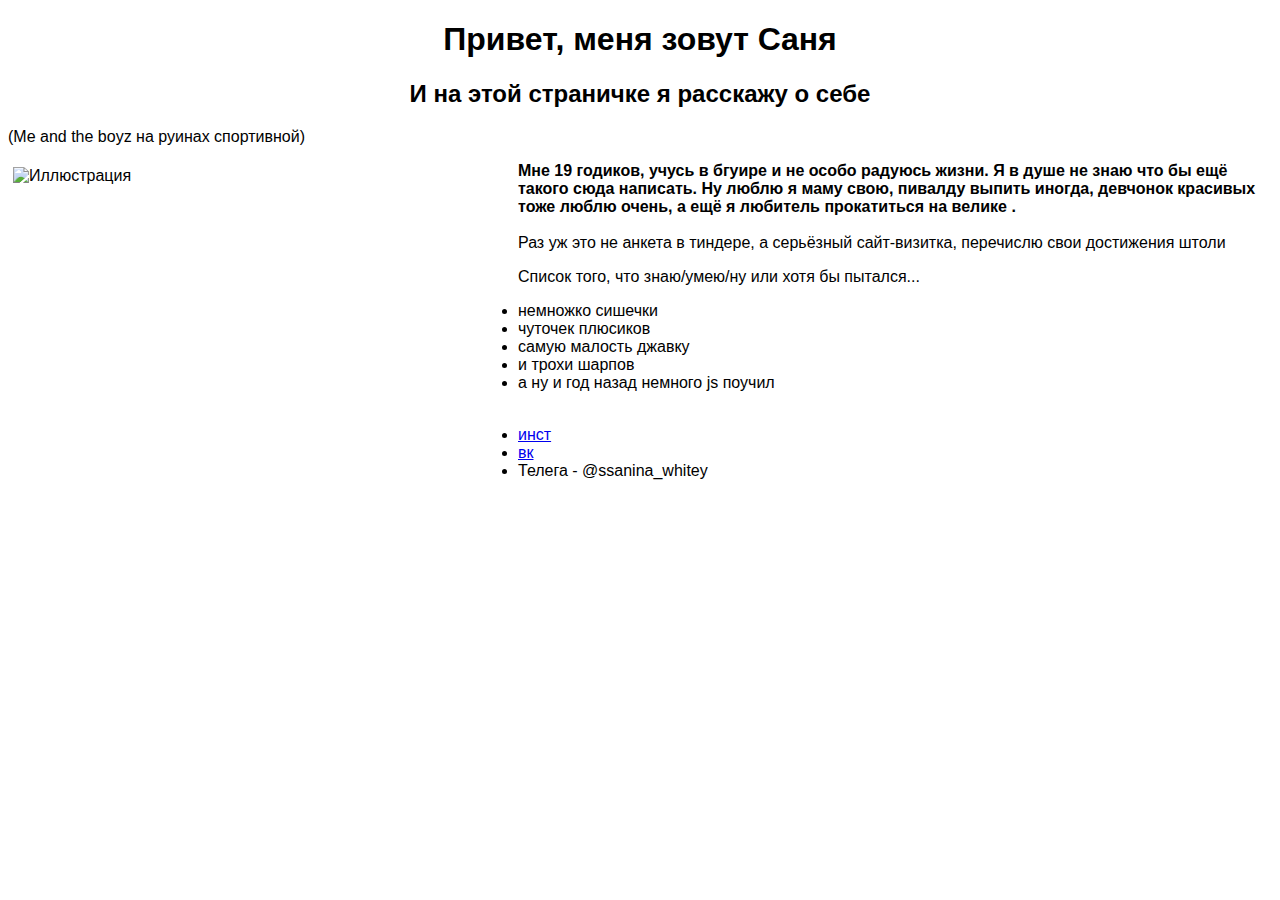
==== files/site1/index.html @ 6db91bd4 "added index.html" ====
<!DOCTYPE html>
<html lang="en">
<head>
    <meta charset="UTF-8">
    <meta name="viewport"  initial-scale=1.0">
        <link rel="stylesheet" href="style.css">
    <title>Моя визитка</title>
 
</head>
<body     class="site"  style="font-family:Arial, Verdana, sans-serif">
    <header>

<h1 align="center">Привет, меня зовут Cаня</h1>
<h2 align="center">И на этой страничке я расскажу о себе</h2>

    </header>

 
<p>(Me and the boyz на руинах спортивной)</p>
    
        <p class="aboutMe" ><img src="images\me_and_the_boyz.png" width="500px" height="500" alt="Иллюстрация" align="left" vspace="5" hspace="5">
     
           <b> Мне 19 годиков, учусь в бгуире и не особо радуюсь жизни.
            Я в душе не знаю что бы ещё такого сюда написать.
            Ну люблю я маму свою, пивалду выпить иногда, девчонок красивых тоже люблю очень, а ещё я любитель прокатиться на велике .</b>
            

            <br>
            <br> Раз уж это не анкета в тиндере, а серьёзный сайт-визитка, перечислю свои достижения штоли

            </p>






<p class="list1">Список того, что знаю/умею/ну или хотя бы пытался...</p>
<ul class="ul1">
<li >немножко сишечки</li>
<li >чуточек плюсиков   </li>
<li >самую малость джавку   </li>
<li >и трохи шарпов    </li>
<li >а ну и год назад немного js поучил</li>
</ul>


<footer>
    <ul>
        <br>
    <li><a href=https://www.instagram.com/ssanina_whitey/>инст</a></li> 
    <li> <a href=https://vk.com/i_bal_was_rawt>вк</a></li>
    <li>Телега - @ssanina_whitey</li>
    </ul>
</footer>
</body>
</html>
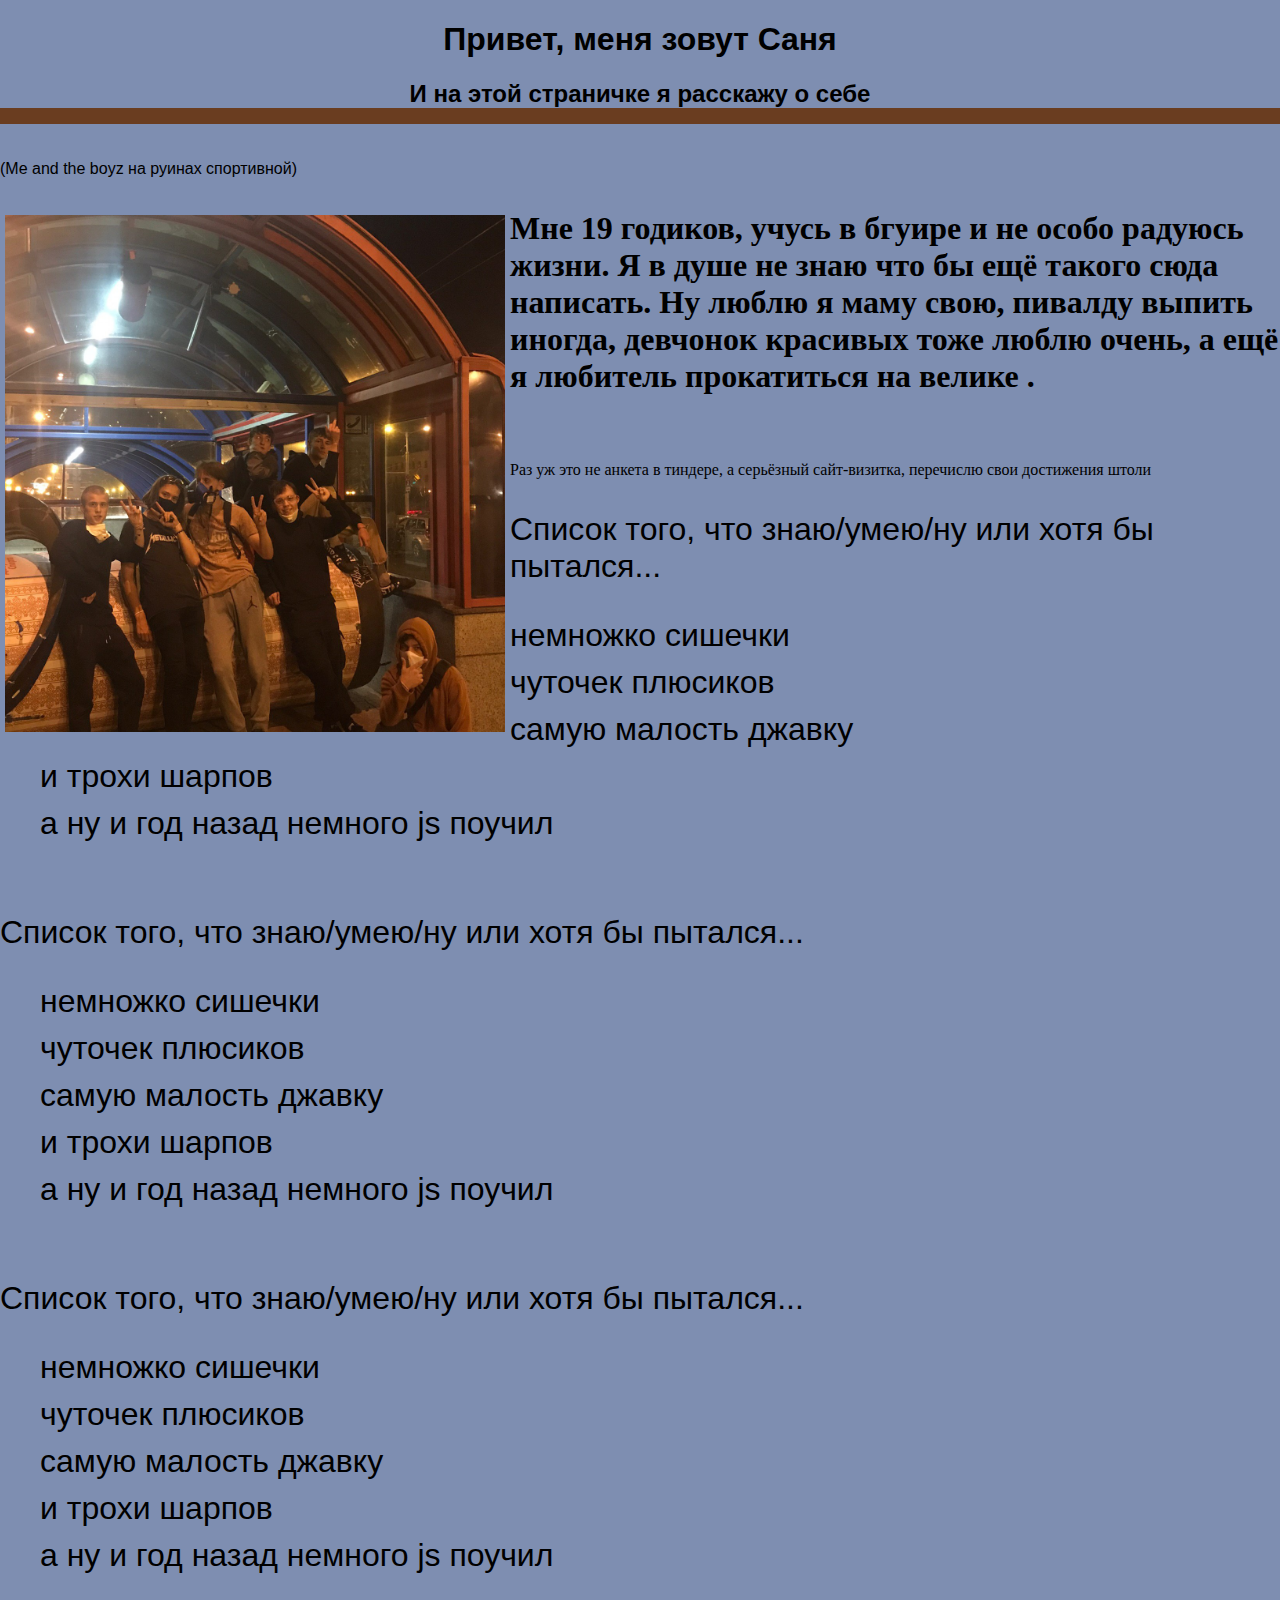
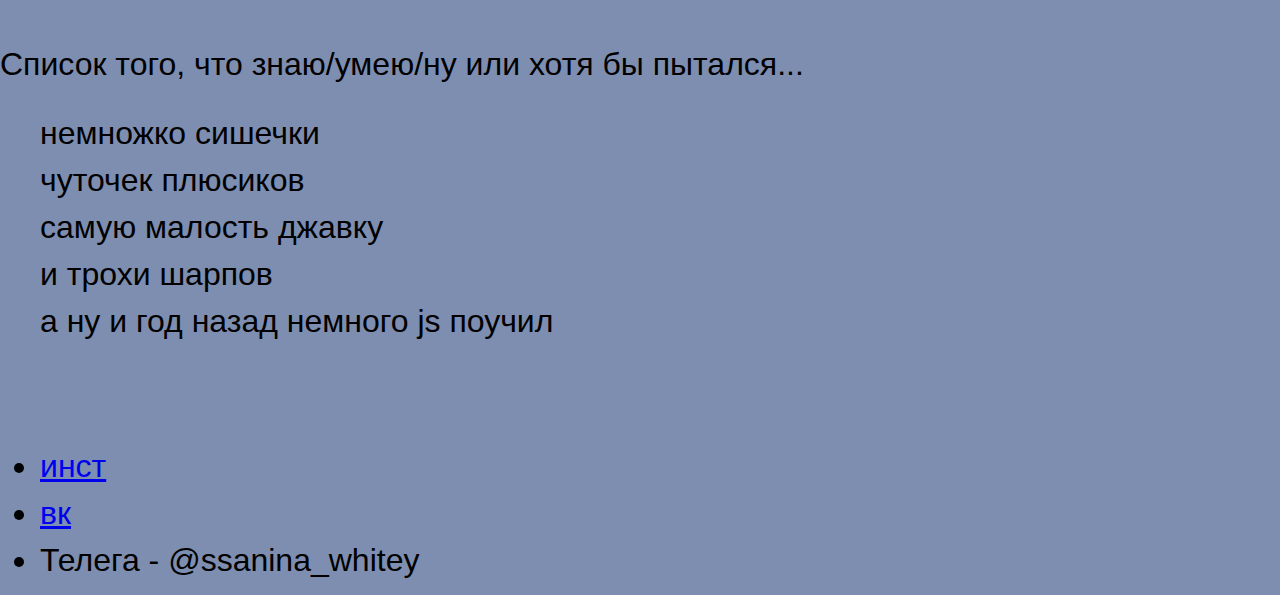
==== commit 1f67ebc9: "addede site" ====
--- a/files/site1/index.html
+++ b/files/site1/index.html
@@ -1,57 +1,96 @@
 <!DOCTYPE html>
 <html lang="en">
+
 <head>
     <meta charset="UTF-8">
-    <meta name="viewport"  initial-scale=1.0">
-        <link rel="stylesheet" href="style.css">
+    <meta name="viewport" initial-scale=1.0">
+    <link rel="stylesheet" href="style.css">
     <title>Моя визитка</title>
- 
+
 </head>
-<body     class="site"  style="font-family:Arial, Verdana, sans-serif">
-    <header>
 
-<h1 align="center">Привет, меня зовут Cаня</h1>
-<h2 align="center">И на этой страничке я расскажу о себе</h2>
+<body class="site" style="font-family:Arial, Verdana, sans-serif">
 
-    </header>
+    <div class="page">
+        <header>
 
- 
-<p>(Me and the boyz на руинах спортивной)</p>
-    
-        <p class="aboutMe" ><img src="images\me_and_the_boyz.png" width="500px" height="500" alt="Иллюстрация" align="left" vspace="5" hspace="5">
-     
-           <b> Мне 19 годиков, учусь в бгуире и не особо радуюсь жизни.
-            Я в душе не знаю что бы ещё такого сюда написать.
-            Ну люблю я маму свою, пивалду выпить иногда, девчонок красивых тоже люблю очень, а ещё я любитель прокатиться на велике .</b>
-            
+            <h1 align="center">Привет, меня зовут Cаня</h1>
+            <h2 align="center">И на этой страничке я расскажу о себе</h2>
 
-            <br>
-            <br> Раз уж это не анкета в тиндере, а серьёзный сайт-визитка, перечислю свои достижения штоли
+        </header>
 
-            </p>
+<main class="content">
+        <p>(Me and the boyz на руинах спортивной)</p>
+
+        <p class="aboutMe"><img src="images\me_and_the_boyz.png" width="500px" height="517" alt="Иллюстрация"
+                align="left" vspace="5" hspace="5">
+
+             <b> Мне 19 годиков, учусь в бгуире и не особо радуюсь жизни.
+                    Я в душе не знаю что бы ещё такого сюда написать.
+                    Ну люблю я маму свою, пивалду выпить иногда, девчонок красивых тоже люблю очень, а ещё я любитель
+                    прокатиться на велике .</b>
+        </p>
+
+        <br>
+        <p class="txt">Раз уж это не анкета в тиндере, а серьёзный сайт-визитка, перечислю свои достижения штоли </p>
 
 
 
 
+        <p class="list1">Список того, что знаю/умею/ну или хотя бы пытался...</p>
+        <ul class="ul1">
+            <li>немножко сишечки</li>
+            <li>чуточек плюсиков </li>
+            <li>самую малость джавку </li>
+            <li>и трохи шарпов </li>
+            <li>а ну и год назад немного js поучил</li>
+        </ul>
+
+        
+
+        <p class="list1">Список того, что знаю/умею/ну или хотя бы пытался...</p>
+        <ul class="ul1">
+            <li>немножко сишечки</li>
+            <li>чуточек плюсиков </li>
+            <li>самую малость джавку </li>
+            <li>и трохи шарпов </li>
+            <li>а ну и год назад немного js поучил</li>
+        </ul>
 
 
-<p class="list1">Список того, что знаю/умею/ну или хотя бы пытался...</p>
-<ul class="ul1">
-<li >немножко сишечки</li>
-<li >чуточек плюсиков   </li>
-<li >самую малость джавку   </li>
-<li >и трохи шарпов    </li>
-<li >а ну и год назад немного js поучил</li>
-</ul>
+        
+
+        <p class="list1">Список того, что знаю/умею/ну или хотя бы пытался...</p>
+        <ul class="ul1">
+            <li>немножко сишечки</li>
+            <li>чуточек плюсиков </li>
+            <li>самую малость джавку </li>
+            <li>и трохи шарпов </li>
+            <li>а ну и год назад немного js поучил</li>
+        </ul>
 
 
-<footer>
-    <ul>
-        <br>
-    <li><a href=https://www.instagram.com/ssanina_whitey/>инст</a></li> 
-    <li> <a href=https://vk.com/i_bal_was_rawt>вк</a></li>
-    <li>Телега - @ssanina_whitey</li>
-    </ul>
-</footer>
+        
+
+        <p class="list1">Список того, что знаю/умею/ну или хотя бы пытался...</p>
+        <ul class="ul1">
+            <li>немножко сишечки</li>
+            <li>чуточек плюсиков </li>
+            <li>самую малость джавку </li>
+            <li>и трохи шарпов </li>
+            <li>а ну и год назад немного js поучил</li>
+        </ul>
+    </div>
+</main>
+    <footer>
+        <ul>
+            <br>
+            <br>
+            <li><a href=https://www.instagram.com/ssanina_whitey>инст </a> </li> <li> <a
+                        href=https://vk.com/i_bal_was_rawt>вк </a> </li> <li>Телега - @ssanina_whitey</li>
+        </ul>
+    </footer>
+    </div>
 </body>
+
 </html>--- a/files/site1/style.css
+++ b/files/site1/style.css
@@ -0,0 +1,72 @@
+.crop {
+    float: left;
+    margin: .5em 10px .5em 0;
+    overflow: visible;
+
+}
+body{
+    margin:0;
+
+}
+content{ margin: 0 auto;}
+
+*,
+*:before,
+*:after{
+box-sizing: border-box;
+}
+
+.page{overflow: hidden;
+display: flex;
+flex-direction: column;
+min-height: 100vh;}
+
+h2 {
+    border-bottom: 16px solid;
+    border-bottom-color:#6a3d20;
+}
+
+.aboutMe {
+    font-size: 32px;
+   
+    font-family: "Roboto";
+
+
+}
+.txt{
+    font-size: 16px;
+    font-family: "Roboto";
+    
+}
+
+.ul1 {
+    list-style-type: none;
+    padding-bottom: 30px;
+}
+
+li {
+    font-size: 32px;
+    font-family: "Arial", sans-serif;
+
+    margin-bottom: 10px;
+}
+
+
+.site {
+    background-color: #1936748f;
+}
+
+
+
+.list1 {
+   /* padding-left: 100px;*/
+    font-size: 32px;
+    font-family: "Arial", sans-serif;
+    /*line-height: 36px;*/
+}
+.footer{
+padding:40px;
+background-color: red;
+margin-top: auto;
+
+}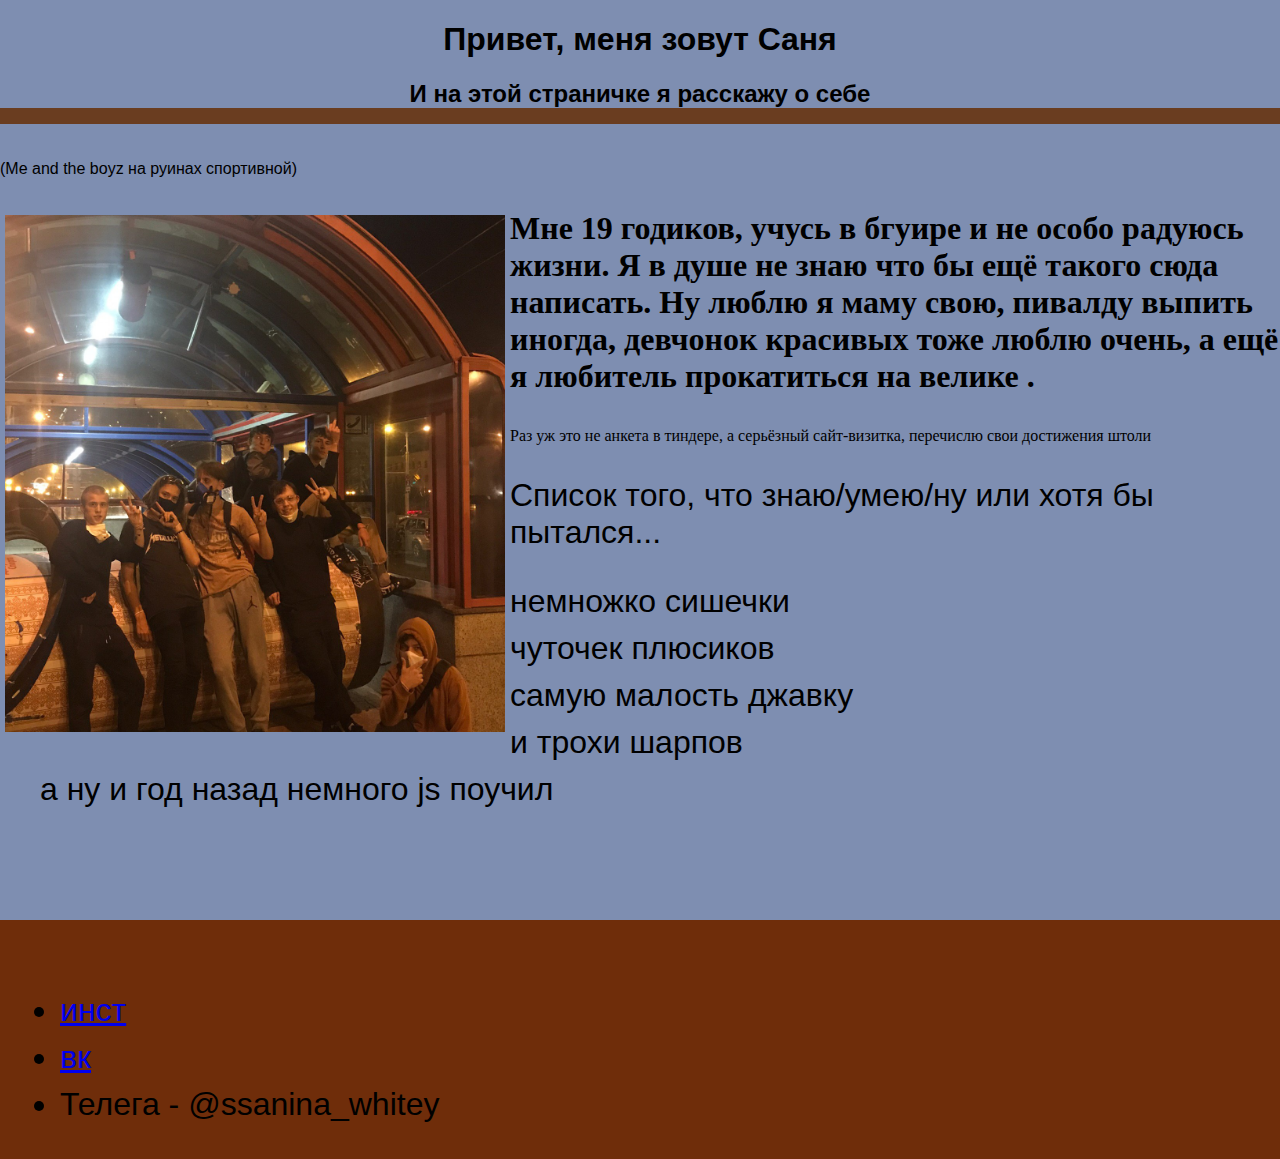
==== commit 98e93c88: "update site & styles" ====
--- a/files/site1/index.html
+++ b/files/site1/index.html
@@ -31,7 +31,7 @@
                     прокатиться на велике .</b>
         </p>
 
-        <br>
+        
         <p class="txt">Раз уж это не анкета в тиндере, а серьёзный сайт-визитка, перечислю свои достижения штоли </p>
 
 
@@ -46,40 +46,6 @@
             <li>а ну и год назад немного js поучил</li>
         </ul>
 
-        
-
-        <p class="list1">Список того, что знаю/умею/ну или хотя бы пытался...</p>
-        <ul class="ul1">
-            <li>немножко сишечки</li>
-            <li>чуточек плюсиков </li>
-            <li>самую малость джавку </li>
-            <li>и трохи шарпов </li>
-            <li>а ну и год назад немного js поучил</li>
-        </ul>
-
-
-        
-
-        <p class="list1">Список того, что знаю/умею/ну или хотя бы пытался...</p>
-        <ul class="ul1">
-            <li>немножко сишечки</li>
-            <li>чуточек плюсиков </li>
-            <li>самую малость джавку </li>
-            <li>и трохи шарпов </li>
-            <li>а ну и год назад немного js поучил</li>
-        </ul>
-
-
-        
-
-        <p class="list1">Список того, что знаю/умею/ну или хотя бы пытался...</p>
-        <ul class="ul1">
-            <li>немножко сишечки</li>
-            <li>чуточек плюсиков </li>
-            <li>самую малость джавку </li>
-            <li>и трохи шарпов </li>
-            <li>а ну и год назад немного js поучил</li>
-        </ul>
     </div>
 </main>
     <footer>
--- a/files/site1/style.css
+++ b/files/site1/style.css
@@ -4,39 +4,46 @@
     overflow: visible;
 
 }
-body{
-    margin:0;
+
+body {
+    margin: 0;
 
 }
-content{ margin: 0 auto;}
+
+content {
+    margin: 0 auto;
+}
 
 *,
 *:before,
-*:after{
-box-sizing: border-box;
+*:after {
+    box-sizing: border-box;
 }
 
-.page{overflow: hidden;
-display: flex;
-flex-direction: column;
-min-height: 100vh;}
+.page {
+    overflow: hidden;
+    display: flex;
+    flex-direction: column;
+    min-height: 100vh;
+}
 
 h2 {
     border-bottom: 16px solid;
-    border-bottom-color:#6a3d20;
+    border-bottom-color: #6a3d20;
 }
 
 .aboutMe {
     font-size: 32px;
-   
+
     font-family: "Roboto";
 
 
 }
-.txt{
+
+.txt {
     font-size: 16px;
     font-family: "Roboto";
-    
+
 }
 
 .ul1 {
@@ -59,14 +66,15 @@
 
 
 .list1 {
-   /* padding-left: 100px;*/
+   
     font-size: 32px;
     font-family: "Arial", sans-serif;
-    /*line-height: 36px;*/
+
 }
-.footer{
-padding:40px;
-background-color: red;
-margin-top: auto;
+
+footer {
+    padding: 20px;
+    background-color: rgb(111,45,10) ;
+    margin-top: 20px;
 
 }